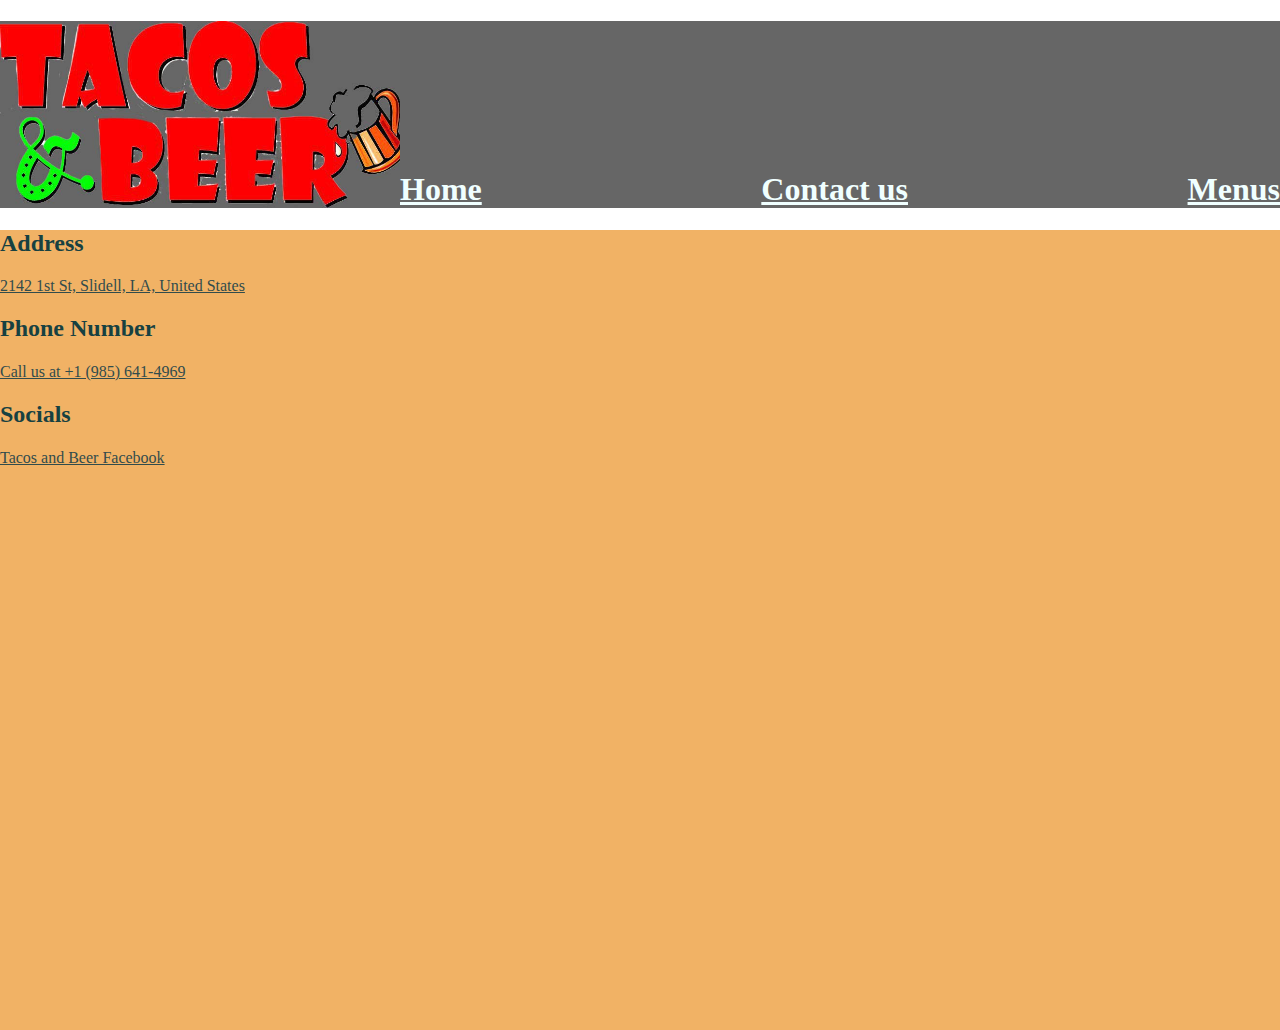
==== contact.html @ a11c334c "lots and lots" ====
<!doctype html>
<html class="no-js" lang="en">

<head>
  <meta charset="utf-8">
  <title>Responsive Layouts</title>
  <meta name="description" content="This site will serve as the hub for many sub responsive layouts">
  <meta name="viewport" content="width=device-width, initial-scale=1">

  <meta property="og:title" content="">
  <meta property="og:type" content="">
  <meta property="og:url" content="">
  <meta property="og:image" content="">

  <link rel="manifest" href="site.webmanifest">
  <link rel="apple-touch-icon" href="icon.png">
  <!-- Place favicon.ico in the root directory -->

  <link rel="stylesheet" href="css/normalize.css">
  <link rel="stylesheet" href="css/main.css">

  <meta name="theme-color" content="#fafafa">
</head>

<body>
  <!-- Place your site's HTML here -->
  <script src="js/main.js"></script>
</body>
</html>
<h1>
    <header>
        <img class="logo" src="img/tacos logo 22.jpg" alt="img">
      <nav class="main-nav"> 
        <a href="../project-1/index.html">Home</a>
        <a href="../project-1/contact.html">Contact us</a>
        <a href="../project-1/menus.html">Menus</a>
      </nav>
     </header>
    </h1>

<div class="contact-list">
<h2>Address</h2>
<a href="https://www.google.com/maps/dir/30.2955321,-89.7469015/tacos+and+beer+slidell/@30.2887783,-89.7828571,14z/data=!3m1!4b1!4m9!4m8!1m1!4e1!1m5!1m1!1s0x889de4228121c63f:0xf33c5b17789b0435!2m2!1d-89.7825606!2d30.2742299">2142 1st St, Slidell, LA, United States</a> 
  <h2>Phone Number</h2>
 <a href="tel:+1 (985) 641-4969"> Call us at +1 (985) 641-4969</a>
 <h2>Socials</h2>
<a href="https://www.facebook.com/profile.php?id=100033613435580 ">Tacos and Beer Facebook</a>
</div>
---- css/main.css ----
/* Place CSS styles here */
.main-nav{
    width: 100%;
    background-color: #666666;
    display:flex;
        justify-content: space-between;
        padding-top: 150px;
}
.logo{
    max-width: 400px
}
nav a {
color: azure;
}
header {
    display: flex;
}
.bannerhome-parent{
    width: 100%;
    height: 420px;  
    background-image:
    linear-gradient( rgba(0,0,0,.5), rgba(0,0,0,.5) ),
     url(../img/Untitled-7.png)
}
.bannerhome-parent a{
    width: 100%;
    border-style: solid;
    border-width: 2px;
    border-color: azure;
    color: azure;
    display: flexbox;
    justify-content: space-evenly;
}
.bottom-container{
    padding-block: 0px;
    width: 100%;
    height: 260px;
    background-color: #413f3f;
}
p{
    color: azure;
}
.items{ 
    display: grid;
    grid-template-columns: repeat(3,1fr);
    background-color: #9c9b9b;
}

.contact-list{
background-color: rgb(241, 178, 101);
min-height: 800px;
}
.contact-list a{
    color: rgb(49, 76, 76)
}
.contact-list h2{
    color: rgb(23, 65, 65);
}
.menu-title{
    background-color:  rgb(89, 138, 138);
}
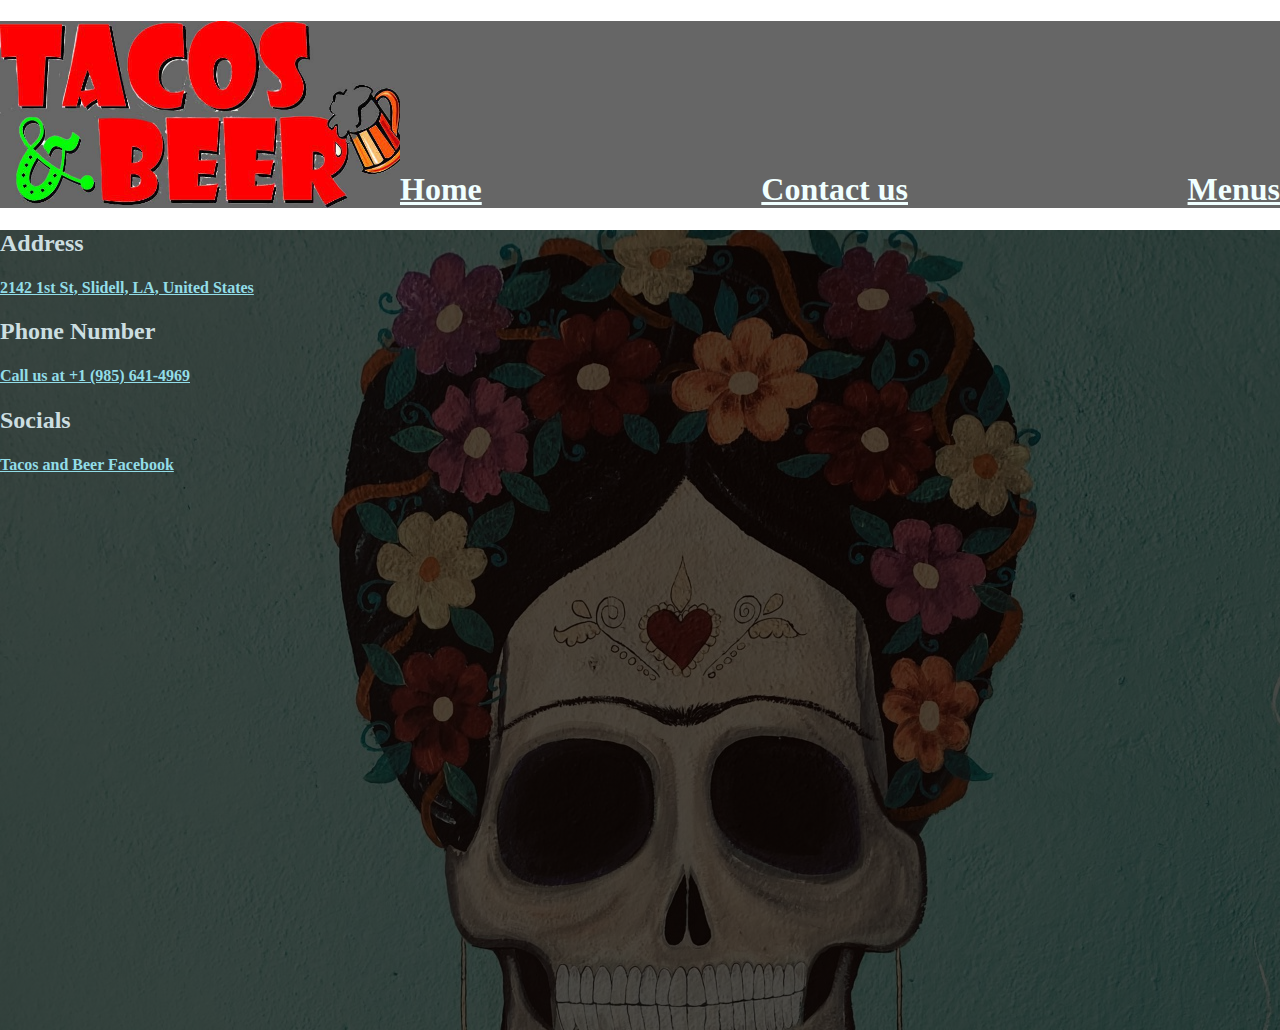
==== commit d39b7f15: "finalllmqwlmkelwgn" ====
--- a/contact.html
+++ b/contact.html
@@ -40,9 +40,9 @@
 
 <div class="contact-list">
 <h2>Address</h2>
-<a href="https://www.google.com/maps/dir/30.2955321,-89.7469015/tacos+and+beer+slidell/@30.2887783,-89.7828571,14z/data=!3m1!4b1!4m9!4m8!1m1!4e1!1m5!1m1!1s0x889de4228121c63f:0xf33c5b17789b0435!2m2!1d-89.7825606!2d30.2742299">2142 1st St, Slidell, LA, United States</a> 
+<h4><a href="https://www.google.com/maps/dir/30.2955321,-89.7469015/tacos+and+beer+slidell/@30.2887783,-89.7828571,14z/data=!3m1!4b1!4m9!4m8!1m1!4e1!1m5!1m1!1s0x889de4228121c63f:0xf33c5b17789b0435!2m2!1d-89.7825606!2d30.2742299">2142 1st St, Slidell, LA, United States</a> </h4>
   <h2>Phone Number</h2>
- <a href="tel:+1 (985) 641-4969"> Call us at +1 (985) 641-4969</a>
+<h4> <a href="tel:+1 (985) 641-4969"> Call us at +1 (985) 641-4969</a></h4>
  <h2>Socials</h2>
-<a href="https://www.facebook.com/profile.php?id=100033613435580 ">Tacos and Beer Facebook</a>
+<h4><a href="https://www.facebook.com/profile.php?id=100033613435580 ">Tacos and Beer Facebook</a></h4>
 </div>--- a/css/main.css
+++ b/css/main.css
@@ -14,8 +14,11 @@
 }
 header {
     display: flex;
+    margin: 0px;
 }
 .bannerhome-parent{
+    display: flex;
+    justify-content: center;
     width: 100%;
     height: 420px;  
     background-image:
@@ -25,11 +28,10 @@
 .bannerhome-parent a{
     width: 100%;
     border-style: solid;
-    border-width: 2px;
+    border-width: 5px;
     border-color: azure;
     color: azure;
-    display: flexbox;
-    justify-content: space-evenly;
+
 }
 .bottom-container{
     padding-block: 0px;
@@ -43,19 +45,24 @@
 .items{ 
     display: grid;
     grid-template-columns: repeat(3,1fr);
-    background-color: #9c9b9b;
+    background-color: #cdcaca;
+    border-color: #0e0d0d;
+    border-width: 6px;
+    border-style: solid;
 }
 
 .contact-list{
-background-color: rgb(241, 178, 101);
-min-height: 800px;
+    width: 100%;
+    height: 800px;  
+    background-image:
+    linear-gradient( rgba(0,0,0,.7), rgba(0,0,0,.7) ),
+     url(../img/back3.jpeg)
+    
 }
 .contact-list a{
-    color: rgb(49, 76, 76)
+    color: rgb(146, 221, 232); 
+
 }
 .contact-list h2{
-    color: rgb(23, 65, 65);
+    color: rgb(204, 222, 225);    
 }
-.menu-title{
-    background-color:  rgb(89, 138, 138);
-}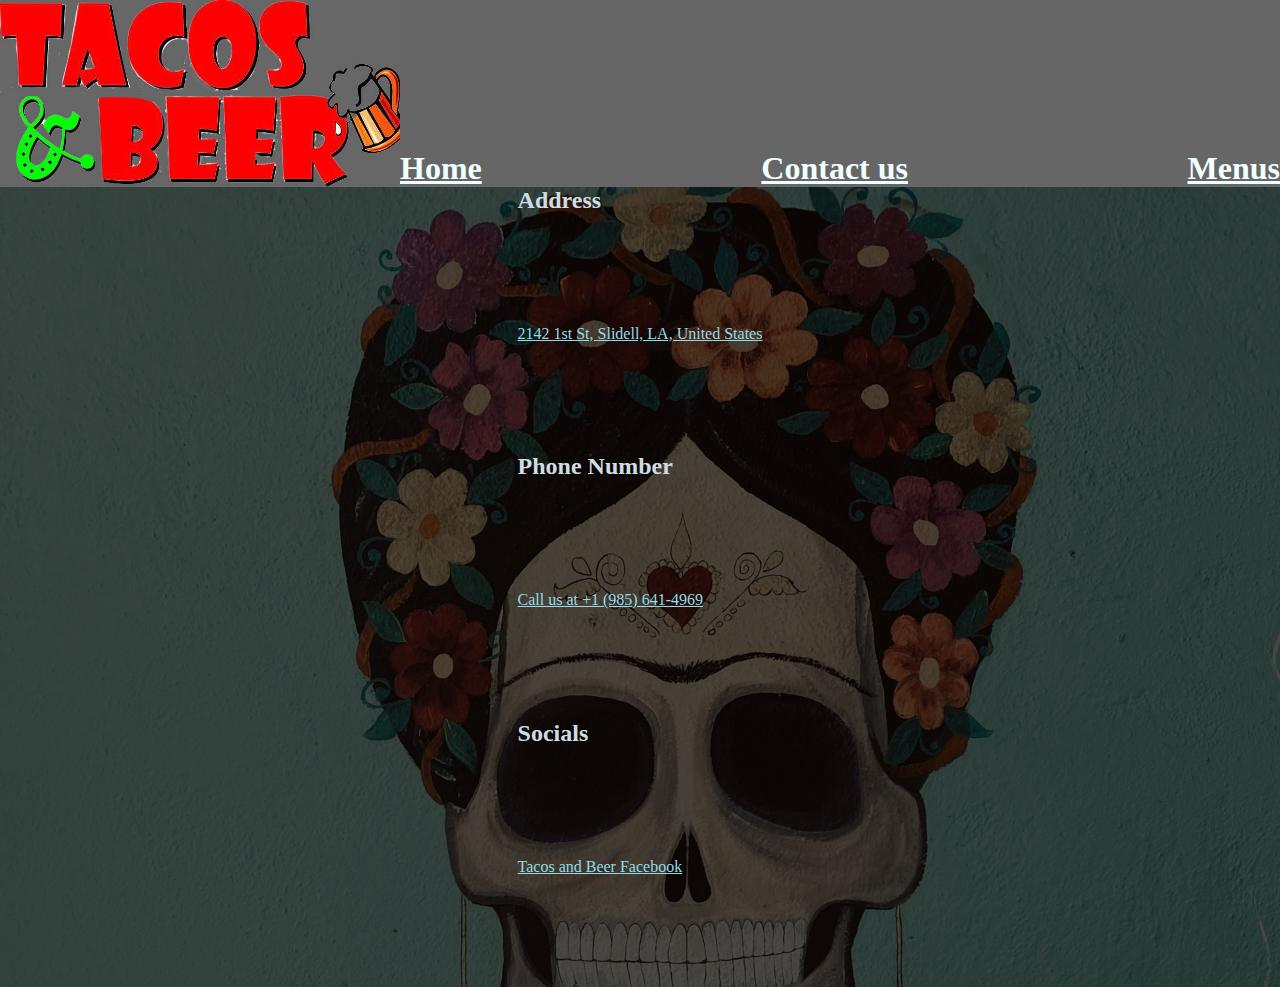
==== commit c47d8e23: "revisal" ====
--- a/contact.html
+++ b/contact.html
@@ -25,8 +25,7 @@
 <body>
   <!-- Place your site's HTML here -->
   <script src="js/main.js"></script>
-</body>
-</html>
+  </html>
 <h1>
     <header>
         <img class="logo" src="img/tacos logo 22.jpg" alt="img">
@@ -40,9 +39,10 @@
 
 <div class="contact-list">
 <h2>Address</h2>
-<h4><a href="https://www.google.com/maps/dir/30.2955321,-89.7469015/tacos+and+beer+slidell/@30.2887783,-89.7828571,14z/data=!3m1!4b1!4m9!4m8!1m1!4e1!1m5!1m1!1s0x889de4228121c63f:0xf33c5b17789b0435!2m2!1d-89.7825606!2d30.2742299">2142 1st St, Slidell, LA, United States</a> </h4>
-  <h2>Phone Number</h2>
-<h4> <a href="tel:+1 (985) 641-4969"> Call us at +1 (985) 641-4969</a></h4>
+<a href="https://www.google.com/maps/dir/30.2955321,-89.7469015/tacos+and+beer+slidell/@30.2887783,-89.7828571,14z/data=!3m1!4b1!4m9!4m8!1m1!4e1!1m5!1m1!1s0x889de4228121c63f:0xf33c5b17789b0435!2m2!1d-89.7825606!2d30.2742299">2142 1st St, Slidell, LA, United States</a> 
+<h2>Phone Number</h2> 
+<a href="tel:+1 (985) 641-4969"> Call us at +1 (985) 641-4969</a>
  <h2>Socials</h2>
-<h4><a href="https://www.facebook.com/profile.php?id=100033613435580 ">Tacos and Beer Facebook</a></h4>
-</div>+<a href="https://www.facebook.com/profile.php?id=100033613435580 ">Tacos and Beer Facebook</a>
+</div>
+</body>
--- a/css/main.css
+++ b/css/main.css
@@ -15,8 +15,10 @@
 header {
     display: flex;
     margin: 0px;
+    margin-bottom: 0%;
 }
 .bannerhome-parent{
+    margin-bottom: 0;
     display: flex;
     justify-content: center;
     width: 100%;
@@ -31,10 +33,11 @@
     border-width: 5px;
     border-color: azure;
     color: azure;
+    margin-right: 100px;
 
 }
 .bottom-container{
-    padding-block: 0px;
+    padding-block: 20px;
     width: 100%;
     height: 260px;
     background-color: #413f3f;
@@ -52,11 +55,14 @@
 }
 
 .contact-list{
+    display: grid;
+    justify-content: center;
     width: 100%;
     height: 800px;  
     background-image:
     linear-gradient( rgba(0,0,0,.7), rgba(0,0,0,.7) ),
      url(../img/back3.jpeg)
+
     
 }
 .contact-list a{
@@ -66,3 +72,24 @@
 .contact-list h2{
     color: rgb(204, 222, 225);    
 }
+
+h1{
+    margin-top: 0;
+    margin-bottom: 0px;
+}
+h2{
+    margin-top: 0;
+    margin-bottom: 0px;
+}
+h3{
+    margin-top: 0;
+    margin-bottom: 0px;
+}
+p{
+    margin-top: 0;
+    margin-bottom: 0px;
+}
+nav{
+    display: flex;
+    align-items: center
+}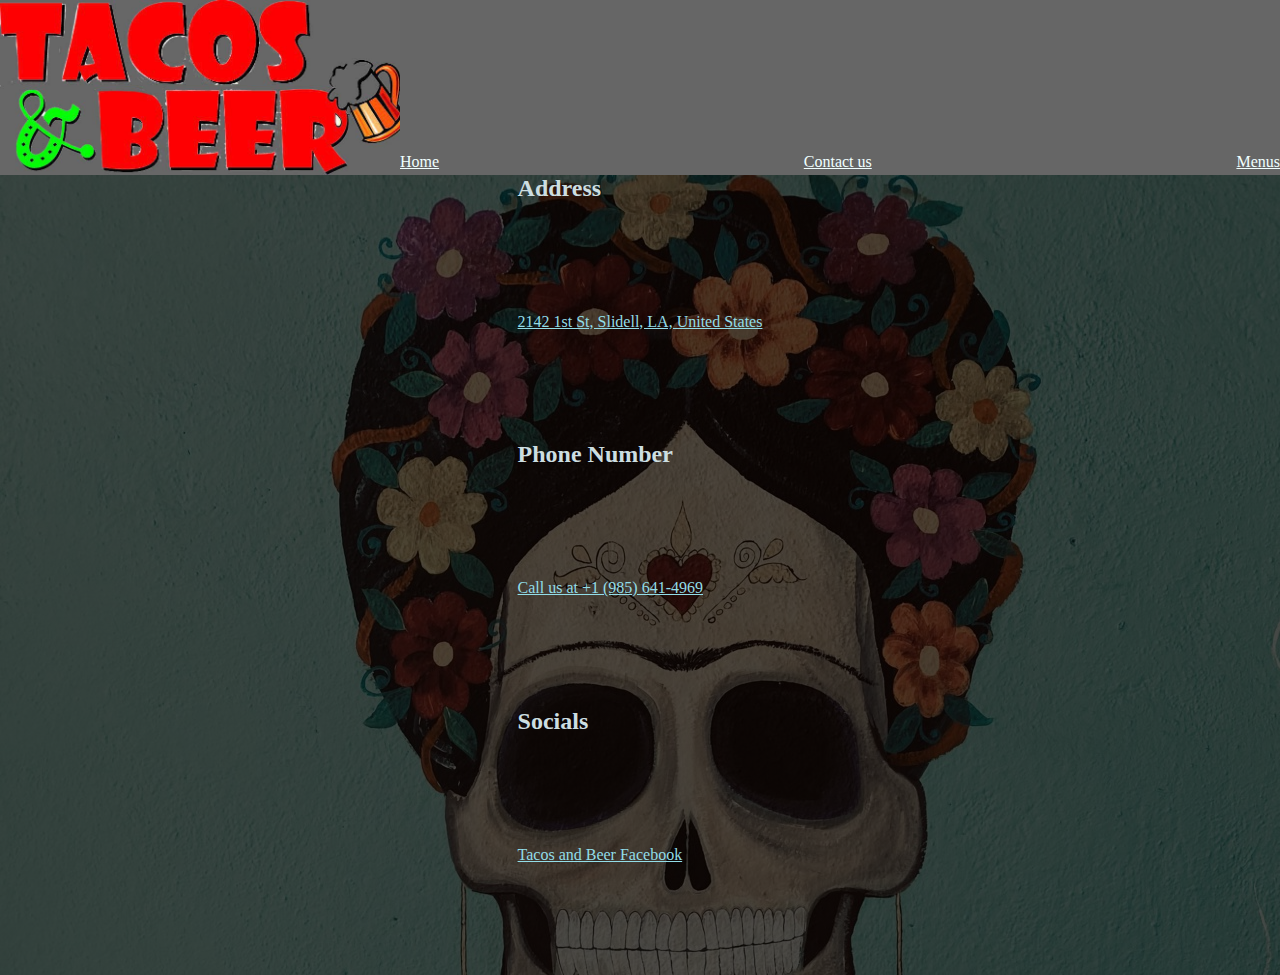
==== commit 34c73b9d: "update" ====
--- a/contact.html
+++ b/contact.html
@@ -23,10 +23,9 @@
 </head>
 
 <body>
-  <!-- Place your site's HTML here -->
+  <!-- Tacos and Beer -->
   <script src="js/main.js"></script>
   </html>
-<h1>
     <header>
         <img class="logo" src="img/tacos logo 22.jpg" alt="img">
       <nav class="main-nav"> 
@@ -35,7 +34,6 @@
         <a href="../project-1/menus.html">Menus</a>
       </nav>
      </header>
-    </h1>
 
 <div class="contact-list">
 <h2>Address</h2>
